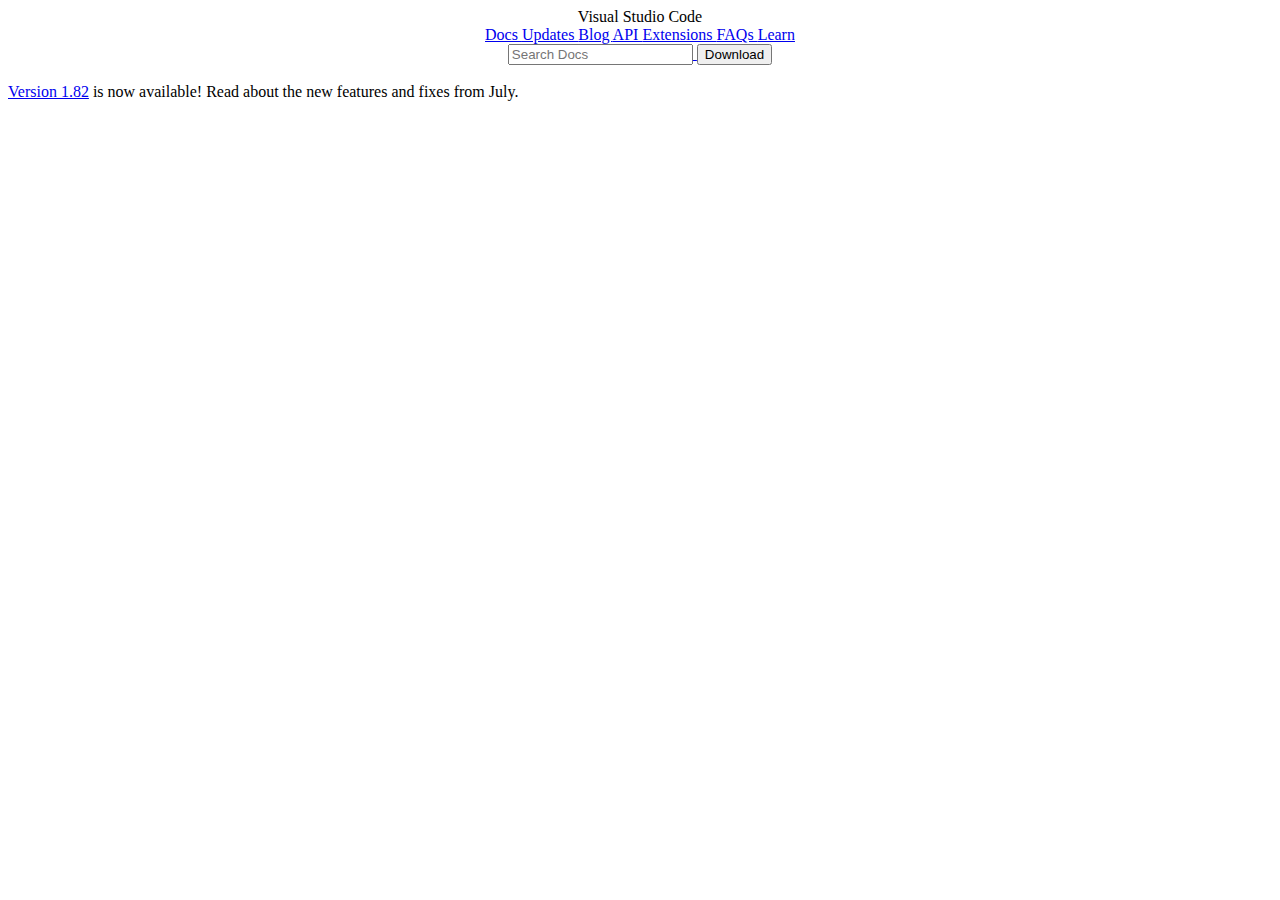
==== web/week 1/vs code/index.html @ 792987da "web week1: vs code clone" ====
<!DOCTYPE html>
<html lang="en">
<head>
    <meta charset="UTF-8">
    <meta name="viewport" content="width=device-width, initial-scale=1.0">
    <title>Vs Code Editor</title>
</head>
<body>
    <div style="display: flex;"></div>
    <center>
		<div>Visual Studio Code</div>
		<a href="/">Docs</span> 
		<a href="/">Updates</span> 
		<a href="/">Blog</span> 
		<a href="/">API</span> 
		<a href="/">Extensions</span> 
		<a href="/">FAQs</span>
		<a href="/">Learn</span>
	</div>

	<div>
		<input type="text" placeholder="Search Docs">
		<button>Download</button>
    </center>

	</div>
	<br/>

	<div>
		<a href="/">Version 1.82</a> is now available! Read about the new features and fixes from July.
	</div>

	<br/>
</body>
</html>
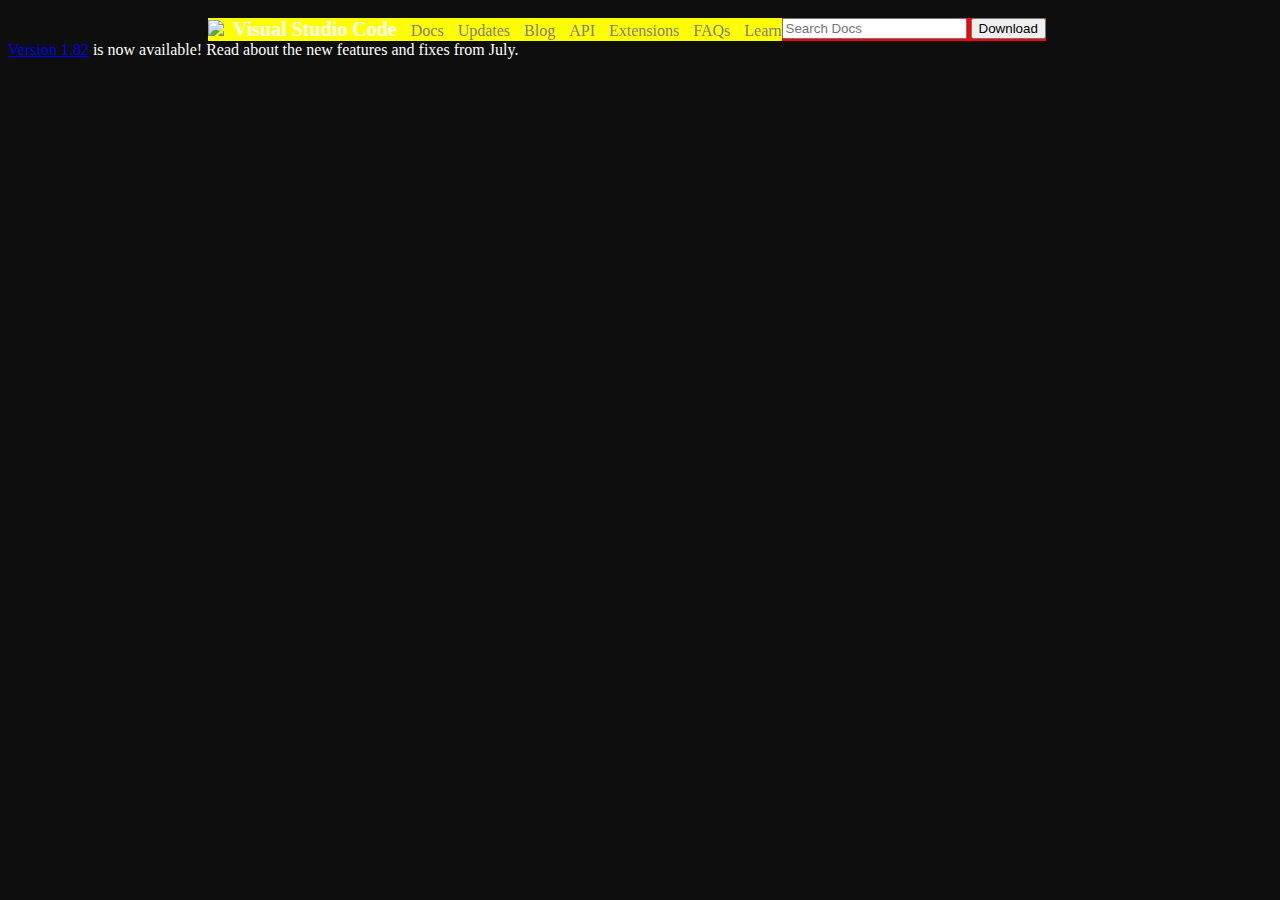
==== commit cbeee744: "felx added" ====
--- a/web/week 1/vs code/index.html
+++ b/web/week 1/vs code/index.html
@@ -3,28 +3,30 @@
 <head>
     <meta charset="UTF-8">
     <meta name="viewport" content="width=device-width, initial-scale=1.0">
-    <title>Vs Code Editor</title>
+    <link rel="stylesheet" href="index.css">
+    <title>VIsual Studion Code - Code Editor</title>
+    <style>
+
+    </style>
 </head>
 <body>
-    <div style="display: flex;"></div>
-    <center>
-		<div>Visual Studio Code</div>
-		<a href="/">Docs</span> 
-		<a href="/">Updates</span> 
-		<a href="/">Blog</span> 
-		<a href="/">API</span> 
-		<a href="/">Extensions</span> 
-		<a href="/">FAQs</span>
-		<a href="/">Learn</span>
+    <div style="display: flex;color: white; padding-left: 200px;padding-right: 200px;padding-top: 10px;">
+       <div style="background-color: yellow;"> 
+        <img src="https://code.visualstudio.com/favicon.ico" width="20px" style="padding-right: 5px;">
+		<span style="font-size: 20px;font-weight: 550;color: white;">Visual Studio Code</span>
+		<span class="nav-links" href="#">Docs</span> 
+		<span class="nav-links" href="#">Updates</span> 
+		<span class="nav-links" href="#">Blog</span> 
+		<span class="nav-links" href="#">API</span> 
+		<span class="nav-links" href="#">Extensions</span> 
+		<span class="nav-links" href="#">FAQs</span>
+		<span class="nav-links" href="#">Learn</span>
+       </div>
+       <div style="background-color: red;">
+            <input type="text" placeholder="Search Docs">
+            <button>Download</button>
+       </div>
 	</div>
-
-	<div>
-		<input type="text" placeholder="Search Docs">
-		<button>Download</button>
-    </center>
-
-	</div>
-	<br/>
 
 	<div>
 		<a href="/">Version 1.82</a> is now available! Read about the new features and fixes from July.
--- a/web/week 1/vs code/index.css
+++ b/web/week 1/vs code/index.css
@@ -0,0 +1,9 @@
+body{
+    background-color: #0e0e0e;
+    color: white;
+}
+.nav-links{
+    color: gray;
+    padding-left: 10px;
+    padding-right: padding
+}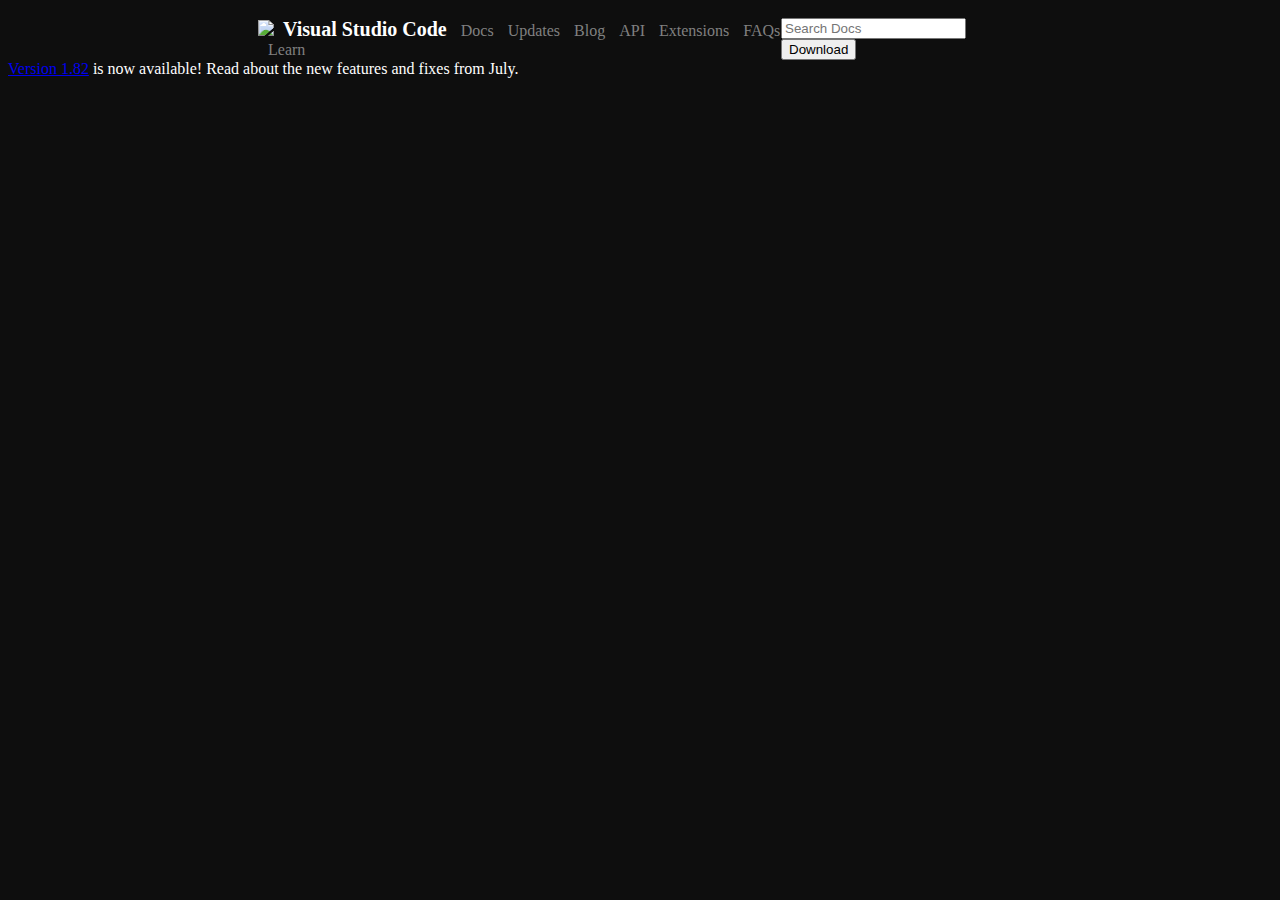
==== commit 0df4aba0: "justify-content with display:flex added" ====
--- a/web/week 1/vs code/index.html
+++ b/web/week 1/vs code/index.html
@@ -10,8 +10,8 @@
     </style>
 </head>
 <body>
-    <div style="display: flex;color: white; padding-left: 200px;padding-right: 200px;padding-top: 10px;">
-       <div style="background-color: yellow;"> 
+    <div style="display: flex;justify-content: space-between; color: white; padding-left: 250px;padding-right: 250px;padding-top: 10px;">
+       <div > 
         <img src="https://code.visualstudio.com/favicon.ico" width="20px" style="padding-right: 5px;">
 		<span style="font-size: 20px;font-weight: 550;color: white;">Visual Studio Code</span>
 		<span class="nav-links" href="#">Docs</span> 
@@ -22,7 +22,7 @@
 		<span class="nav-links" href="#">FAQs</span>
 		<span class="nav-links" href="#">Learn</span>
        </div>
-       <div style="background-color: red;">
+       <div>
             <input type="text" placeholder="Search Docs">
             <button>Download</button>
        </div>
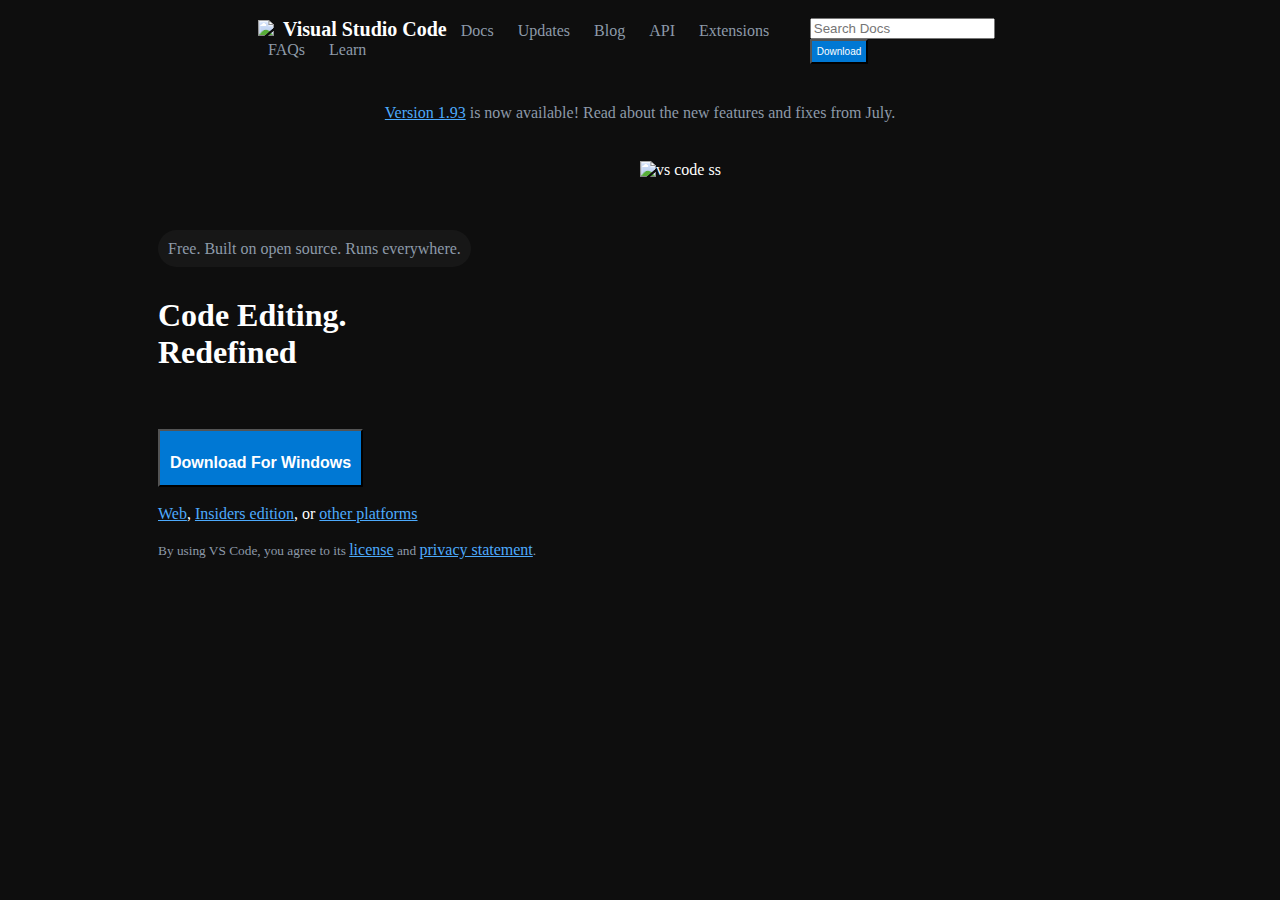
==== commit 3629481b: "self-effort- pretty good" ====
--- a/web/week 1/vs code/index.html
+++ b/web/week 1/vs code/index.html
@@ -14,24 +14,43 @@
        <div > 
         <img src="https://code.visualstudio.com/favicon.ico" width="20px" style="padding-right: 5px;">
 		<span style="font-size: 20px;font-weight: 550;color: white;">Visual Studio Code</span>
-		<span class="nav-links" href="#">Docs</span> 
-		<span class="nav-links" href="#">Updates</span> 
-		<span class="nav-links" href="#">Blog</span> 
-		<span class="nav-links" href="#">API</span> 
-		<span class="nav-links" href="#">Extensions</span> 
-		<span class="nav-links" href="#">FAQs</span>
-		<span class="nav-links" href="#">Learn</span>
+		<span class="nav-links" ><a href="https://code.visualstudio.com/docs">Docs</a></span> 
+		<span class="nav-links" ><a href="https://code.visualstudio.com/updates/v1_93">Updates</a></span> 
+		<span class="nav-links" ><a href="https://code.visualstudio.com/blogs/2024/06/24/extensions-are-all-you-need">Blog</a></span> 
+		<span class="nav-links" ><a href="https://code.visualstudio.com/api">API</a></span> 
+		<span class="nav-links" ><a target="_blank" href="https://marketplace.visualstudio.com/VSCode">Extensions</a></span> 
+		<span class="nav-links" ><a href="https://code.visualstudio.com/docs/supporting/faq">FAQs</a></span>
+		<span class="nav-links" ><a href="https://code.visualstudio.com/docs">Learn</a></span>
        </div>
        <div>
             <input type="text" placeholder="Search Docs">
-            <button>Download</button>
+            <button style="background-color: #0078d4; color: #ffffff;padding: 5px; font-size: 10px;">Download</button>
        </div>
 	</div>
 
-	<div>
-		<a href="/">Version 1.82</a> is now available! Read about the new features and fixes from July.
+	<div style="text-align: center;margin-top: 40px; color: #8D9AA9;">
+		<a target="_blank" href="https://code.visualstudio.com/updates/v1_93">Version 1.93</a> is now available! Read about the new features and fixes from July.
 	</div>
 
 	<br/>
+    <div style="display: flex;justify-content: space-between; padding-left: 150px; padding-right: 150px;margin-top: 20px;">
+        <div style="padding-top: 80px;">
+            <span style="font-size: 16px; background: rgba(255, 255, 255, 0.04); padding: 10px; color: #8D9AA9;border: white; border-radius: 20px; ">
+                Free. Built on open source. Runs everywhere.
+            </span><br><br>
+            <span style="font-weight: 600; margin-top: 1rem;padding-top: 30px;">
+                <h1>Code Editing. <br>Redefined</h1>
+            </span><br>
+            <br>
+            <button style="background-color: #0078d4; color: #ffffff;padding: 10px; font-size: 30px;"><a href="https://code.visualstudio.com/docs/?dv=win64user">Download For Windows</a></button><br><br>
+            <span><a target="_blank" href="https://vscode.dev/">Web</a>, 
+                <a target="_blank" href="https://code.visualstudio.com/insiders">Insiders edition</a>, or 
+                <a target="_blank" href="https://code.visualstudio.com/Download">other platforms</a></span><br><br>
+            <small style="color: #8D9AA9;">By using VS Code, you agree to its <a href="https://code.visualstudio.com/license">license</a> and <a href="https://www.microsoft.com/en-us/privacy/privacystatement">privacy statement</a>.</small>
+        </div>
+        <div style="width: 50%;">
+          <img src="https://code.visualstudio.com/assets/home/home-screenshot-mac-2x-v2.png" alt="vs code ss" width="100%" style="vertical-align: middle;">
+        </div>
+    </div>
 </body>
 </html>--- a/web/week 1/vs code/index.css
+++ b/web/week 1/vs code/index.css
@@ -3,7 +3,26 @@
     color: white;
 }
 .nav-links{
-    color: gray;
+    color: #8D9AA9;
     padding-left: 10px;
-    padding-right: padding
-}+    padding-right: 10px;
+}
+
+a:link, :visited{
+    font-size: 16px;
+    color: #4daafc;
+}
+button a:link, button a:visited{
+    font-weight: bold;
+    text-decoration: none;
+    color: white;
+}
+
+.nav-links a:link{
+    color: #8D9AA9;
+    text-decoration: none;
+}
+.nav-links a:visited{
+    color: #8D9AA9;
+    text-decoration: none;
+}
